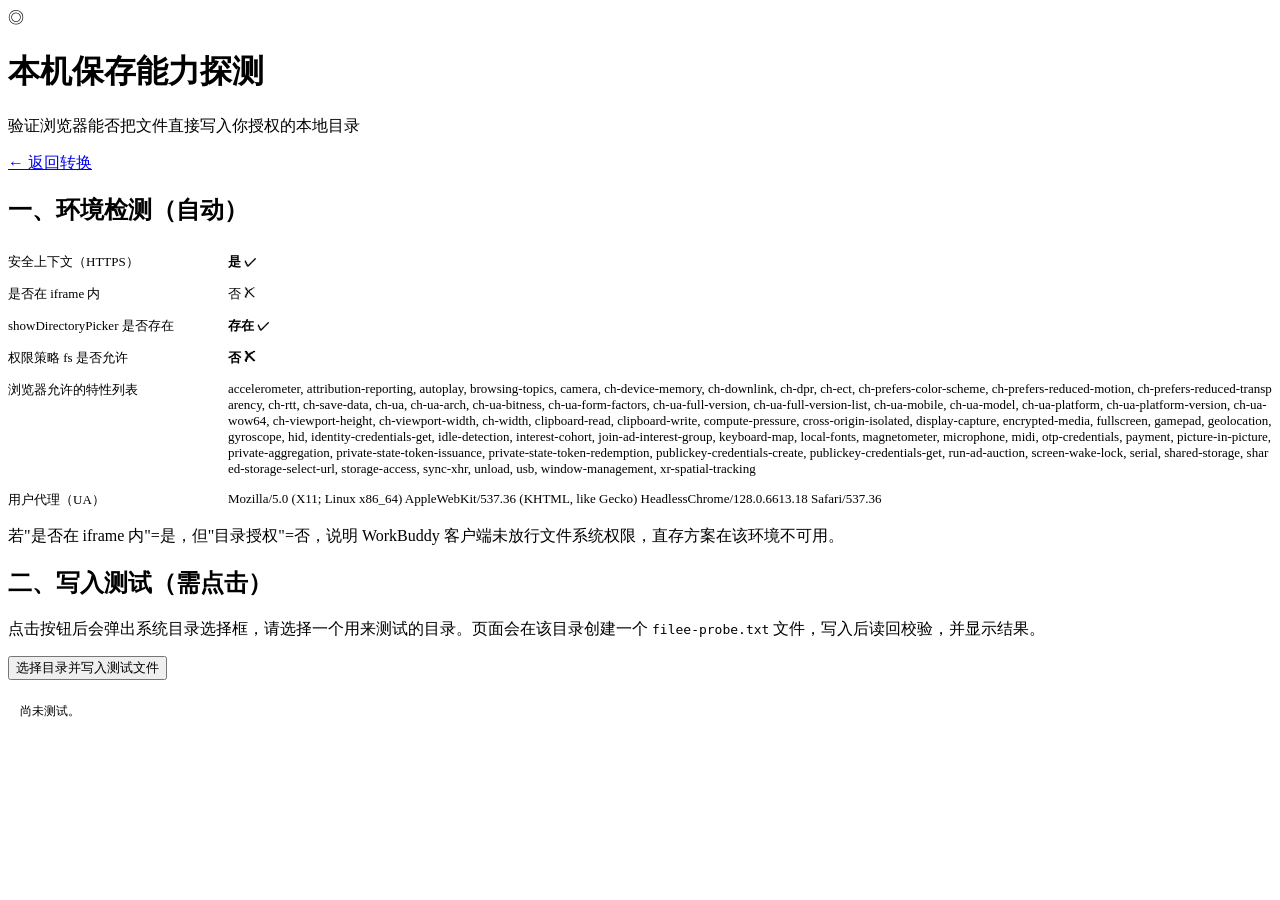
==== src/Filee.Web/wwwroot/fs-probe.html @ fbbc4f79 "feat(web): add File System Access capability probe page Probe secure context, iframe status, showDir" ====
<!doctype html>
<html lang="zh-CN">
<head>
  <meta charset="utf-8" />
  <meta name="viewport" content="width=device-width, initial-scale=1" />
  <title>本机保存能力探测 · Filee</title>
  <link rel="stylesheet" href="/styles.css" />
  <style>
    .probe-row { display: flex; gap: 10px; padding: 7px 0; border-bottom: 1px solid var(--border); font-size: 13px; }
    .probe-row:last-child { border-bottom: 0; }
    .probe-key { min-width: 210px; color: var(--text-secondary); }
    .probe-val { color: var(--text-primary); word-break: break-all; }
    .probe-ok { color: var(--text-success); font-weight: 600; }
    .probe-no { color: var(--text-warn); font-weight: 600; }
    #probe-log {
      white-space: pre-wrap; word-break: break-all; font-size: 12px; line-height: 1.6;
      background: var(--surface-1); border: 1px solid var(--border);
      border-radius: 8px; padding: 10px 12px; margin-top: 12px; min-height: 40px;
    }
    .probe-actions { display: flex; gap: 8px; flex-wrap: wrap; margin-top: 14px; }
  </style>
</head>
<body>
  <main class="shell">
    <header class="topbar">
      <div class="brand">
        <span class="brand-mark" aria-hidden="true">◎</span>
        <div><h1>本机保存能力探测</h1><p class="subtle">验证浏览器能否把文件直接写入你授权的本地目录</p></div>
      </div>
      <a href="/" class="ghost back-link">← 返回转换</a>
    </header>

    <section class="card">
      <h2 class="pane-title">一、环境检测（自动）</h2>
      <div id="probe-env"></div>
      <p class="subtle" style="margin-top:10px">若"是否在 iframe 内"=是，但"目录授权"=否，说明 WorkBuddy 客户端未放行文件系统权限，直存方案在该环境不可用。</p>
    </section>

    <section class="card">
      <h2 class="pane-title">二、写入测试（需点击）</h2>
      <p>点击按钮后会弹出系统目录选择框，请选择一个用来测试的目录。页面会在该目录创建一个 <code>filee-probe.txt</code> 文件，写入后读回校验，并显示结果。</p>
      <div class="probe-actions">
        <button id="probe-run" type="button">选择目录并写入测试文件</button>
        <button id="probe-clean" type="button" class="ghost" hidden>删除测试文件</button>
      </div>
      <div id="probe-log" role="status">尚未测试。</div>
    </section>
  </main>

  <script>
    (function () {
      "use strict";
      var env = document.getElementById("probe-env");
      var logBox = document.getElementById("probe-log");
      var btnRun = document.getElementById("probe-run");
      var btnClean = document.getElementById("probe-clean");
      var dirHandle = null;
      var PROBE_FILE = "filee-probe.txt";

      function log(line) {
        var ts = new Date().toLocaleTimeString("zh-CN", { hour12: false });
        logBox.textContent += "\n[" + ts + "] " + line;
      }
      function row(key, value, ok) {
        var div = document.createElement("div");
        div.className = "probe-row";
        var k = document.createElement("span"); k.className = "probe-key"; k.textContent = key;
        var v = document.createElement("span");
        v.className = "probe-val " + (ok === true ? "probe-ok" : ok === false ? "probe-no" : "");
        v.textContent = value;
        div.append(k, v); env.appendChild(div);
      }
      function yn(b) { return b ? "是 ✓" : "否 ✗"; }

      // 环境探测（只读，不弹框）
      var secure = !!window.isSecureContext;
      var inIframe = window.self !== window.top;
      var hasApi = typeof window.showDirectoryPicker === "function";
      var pm = document.permissionsPolicy || document.featurePolicy || null;
      var fsAllowed = pm && typeof pm.allowsFeature === "function" ? pm.allowsFeature("fs") : null;
      var allowed = pm && typeof pm.allowedFeatures === "function" ? pm.allowedFeatures().slice().sort() : [];

      row("安全上下文（HTTPS）", yn(secure) + (secure ? "" : " — 非 HTTPS 时 API 不可用"), secure);
      row("是否在 iframe 内", yn(inIframe), null);
      row("showDirectoryPicker 是否存在", hasApi ? "存在 ✓" : "不存在 ✗（浏览器不支持）", hasApi);
      row("权限策略 fs 是否允许", fsAllowed === null ? "浏览器未暴露权限策略接口" : yn(fsAllowed), fsAllowed);
      row("浏览器允许的特性列表", allowed.length ? allowed.join(", ") : "（无法读取或未暴露）", null);
      row("用户代理（UA）", navigator.userAgent, null);

      if (!hasApi) {
        btnRun.disabled = true;
        log("检测结束：当前浏览器不支持 showDirectoryPicker，直存方案不可用（可继续用现有下载按钮）。");
      }

      btnRun.addEventListener("click", async function () {
        logBox.textContent = "";
        log("开始写入测试…");
        try {
          if (typeof window.showDirectoryPicker !== "function")
            throw new Error("showDirectoryPicker 不存在（浏览器不支持或非安全上下文）");

          // 必须由用户手势触发；跨域 iframe 若未放通权限会在此抛 SecurityError
          dirHandle = await window.showDirectoryPicker({ mode: "readwrite", id: "filee-fs-probe" });
          log("目录授权成功：" + dirHandle.name);

          var fh = await dirHandle.getFileHandle(PROBE_FILE, { create: true });
          var writable = await fh.createWritable();
          await writable.write(new Blob(["filee fs probe ok\n"], { type: "text/plain" }));
          await writable.close();
          log("写入成功：" + PROBE_FILE);

          var readBack = await (await (await dirHandle.getFileHandle(PROBE_FILE)).getFile()).text();
          log("读回校验：" + JSON.stringify(readBack.trim()));

          log("结论：本机直存可行 ✅ —— 可进入完整功能开发。");
          btnClean.hidden = false;
        } catch (e) {
          var name = e && e.name ? e.name : "Error";
          var msg = e && e.message ? e.message : String(e);
          log("失败：" + name + " — " + msg);
          if (name === "SecurityError")
            log("判断：被同源策略或 iframe 权限策略拦截。WorkBuddy 客户端需给菜单 iframe 放通 fs 权限，否则该环境不可用。");
          else if (name === "AbortError")
            log("判断：你取消了目录选择，或所选目录被浏览器判定为敏感目录。可换一个普通目录重试。");
          else
            log("判断：其它错误，请把本页截图发给开发者。");
        }
      });

      btnClean.addEventListener("click", async function () {
        if (!dirHandle) { log("没有可清理的目录句柄，请先完成一次写入测试。"); return; }
        try {
          await dirHandle.removeEntry(PROBE_FILE);
          log("已删除测试文件 " + PROBE_FILE);
          btnClean.hidden = true;
        } catch (e) { log("删除失败：" + (e && e.message ? e.message : e)); }
      });
    })();
  </script>
</body>
</html>
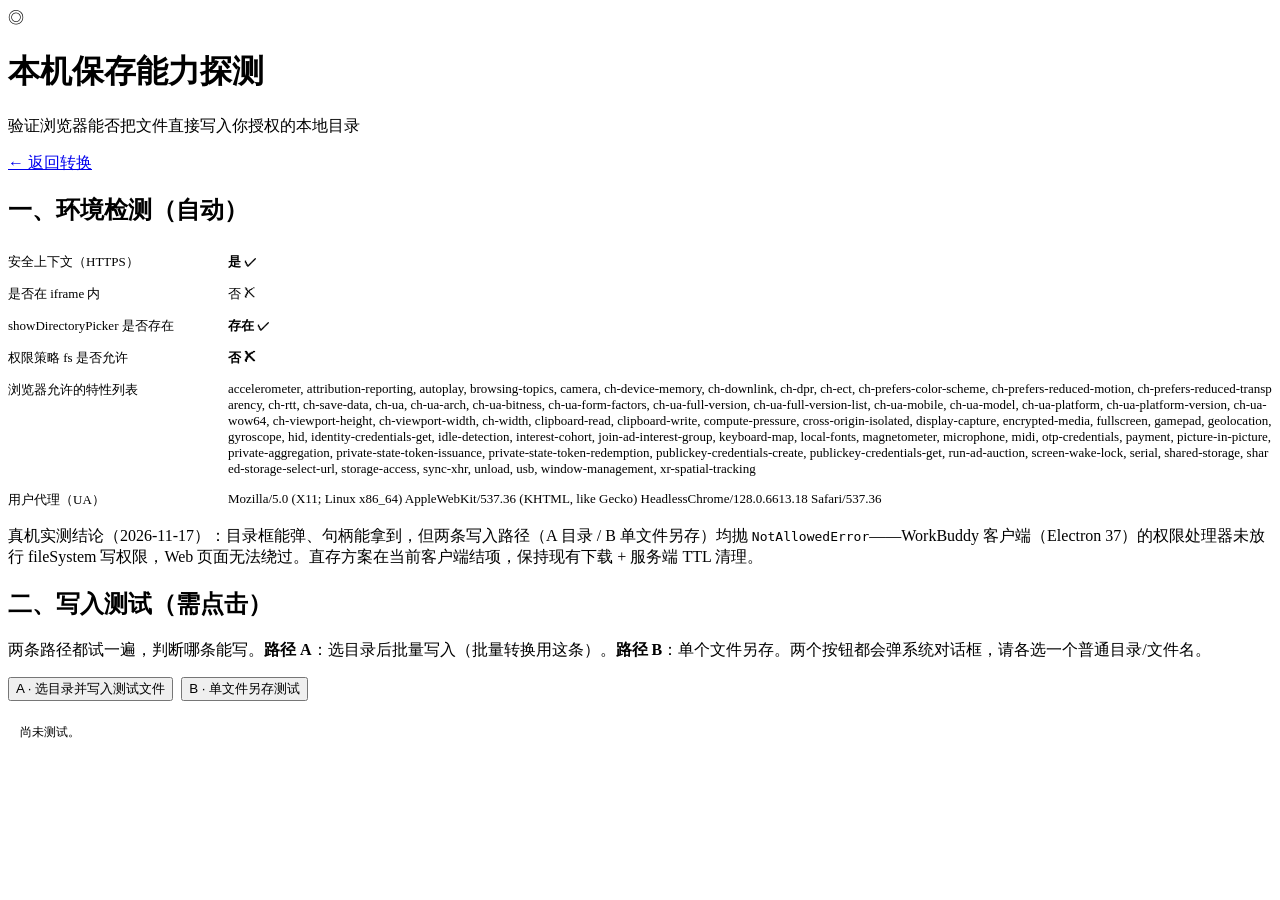
==== commit 4e2f300b: "docs(web): record FS Access probe verdict - blocked by Electron Real-device probe: both directory-pi" ====
--- a/src/Filee.Web/wwwroot/fs-probe.html
+++ b/src/Filee.Web/wwwroot/fs-probe.html
@@ -33,14 +33,15 @@
     <section class="card">
       <h2 class="pane-title">一、环境检测（自动）</h2>
       <div id="probe-env"></div>
-      <p class="subtle" style="margin-top:10px">若"是否在 iframe 内"=是，但"目录授权"=否，说明 WorkBuddy 客户端未放行文件系统权限，直存方案在该环境不可用。</p>
+      <p class="subtle" style="margin-top:10px">真机实测结论（2026-11-17）：目录框能弹、句柄能拿到，但两条写入路径（A 目录 / B 单文件另存）均抛 <code>NotAllowedError</code>——WorkBuddy 客户端（Electron 37）的权限处理器未放行 fileSystem 写权限，Web 页面无法绕过。直存方案在当前客户端结项，保持现有下载 + 服务端 TTL 清理。</p>
     </section>
 
     <section class="card">
       <h2 class="pane-title">二、写入测试（需点击）</h2>
-      <p>点击按钮后会弹出系统目录选择框，请选择一个用来测试的目录。页面会在该目录创建一个 <code>filee-probe.txt</code> 文件，写入后读回校验，并显示结果。</p>
+      <p>两条路径都试一遍，判断哪条能写。<strong>路径 A</strong>：选目录后批量写入（批量转换用这条）。<strong>路径 B</strong>：单个文件另存。两个按钮都会弹系统对话框，请各选一个普通目录/文件名。</p>
       <div class="probe-actions">
-        <button id="probe-run" type="button">选择目录并写入测试文件</button>
+        <button id="probe-run" type="button">A · 选目录并写入测试文件</button>
+        <button id="probe-save" type="button">B · 单文件另存测试</button>
         <button id="probe-clean" type="button" class="ghost" hidden>删除测试文件</button>
       </div>
       <div id="probe-log" role="status">尚未测试。</div>
@@ -53,6 +54,7 @@
       var env = document.getElementById("probe-env");
       var logBox = document.getElementById("probe-log");
       var btnRun = document.getElementById("probe-run");
+      var btnSave = document.getElementById("probe-save");
       var btnClean = document.getElementById("probe-clean");
       var dirHandle = null;
       var PROBE_FILE = "filee-probe.txt";
@@ -89,7 +91,11 @@
 
       if (!hasApi) {
         btnRun.disabled = true;
-        log("检测结束：当前浏览器不支持 showDirectoryPicker，直存方案不可用（可继续用现有下载按钮）。");
+        log("检测结束：当前浏览器不支持 showDirectoryPicker，路径 A 不可用（仍可试路径 B 或继续用现有下载按钮）。");
+      }
+      if (typeof window.showSaveFilePicker !== "function") {
+        btnSave.disabled = true;
+        log("检测：当前浏览器不支持 showSaveFilePicker，路径 B 不可用。");
       }
 
       btnRun.addEventListener("click", async function () {
@@ -118,10 +124,41 @@
           var name = e && e.name ? e.name : "Error";
           var msg = e && e.message ? e.message : String(e);
           log("失败：" + name + " — " + msg);
-          if (name === "SecurityError")
+          if (name === "NotAllowedError")
+            log("判断：目录框能弹但写入被拒 —— WorkBuddy 客户端（Electron）的权限处理器未放行 fileSystem 写权限。这是客户端主进程设置，Web 页面无法绕过。请再试路径 B 确认。");
+          else if (name === "SecurityError")
             log("判断：被同源策略或 iframe 权限策略拦截。WorkBuddy 客户端需给菜单 iframe 放通 fs 权限，否则该环境不可用。");
           else if (name === "AbortError")
             log("判断：你取消了目录选择，或所选目录被浏览器判定为敏感目录。可换一个普通目录重试。");
+          else
+            log("判断：其它错误，请把本页截图发给开发者。");
+        }
+      });
+
+      btnSave.addEventListener("click", async function () {
+        logBox.textContent = "";
+        log("路径 B：单文件另存测试开始…");
+        try {
+          if (typeof window.showSaveFilePicker !== "function")
+            throw new Error("showSaveFilePicker 不存在（浏览器不支持）");
+          var fileHandle = await window.showSaveFilePicker({
+            suggestedName: "filee-probe-b.txt",
+            types: [{ description: "文本文件", accept: { "text/plain": [".txt"] } }],
+          });
+          log("文件句柄获取成功：" + fileHandle.name);
+          var writable = await fileHandle.createWritable();
+          await writable.write(new Blob(["filee fs probe B ok\n"], { type: "text/plain" }));
+          await writable.close();
+          log("写入成功，读回校验：" + JSON.stringify((await (await fileHandle.getFile()).text()).trim()));
+          log("结论：路径 B（单文件另存）可行 ✅ —— 批量时逐个弹保存框可作为备选方案。");
+        } catch (e) {
+          var n = e && e.name ? e.name : "Error";
+          var m = e && e.message ? e.message : String(e);
+          log("失败：" + n + " — " + m);
+          if (n === "NotAllowedError")
+            log("判断：写入同样被 Electron 权限处理器拒绝 —— 两条路径均不通，当前客户端无法直存，请保持现有下载方案。");
+          else if (n === "AbortError")
+            log("判断：你取消了保存。可重试并选一个普通文件名/目录。");
           else
             log("判断：其它错误，请把本页截图发给开发者。");
         }
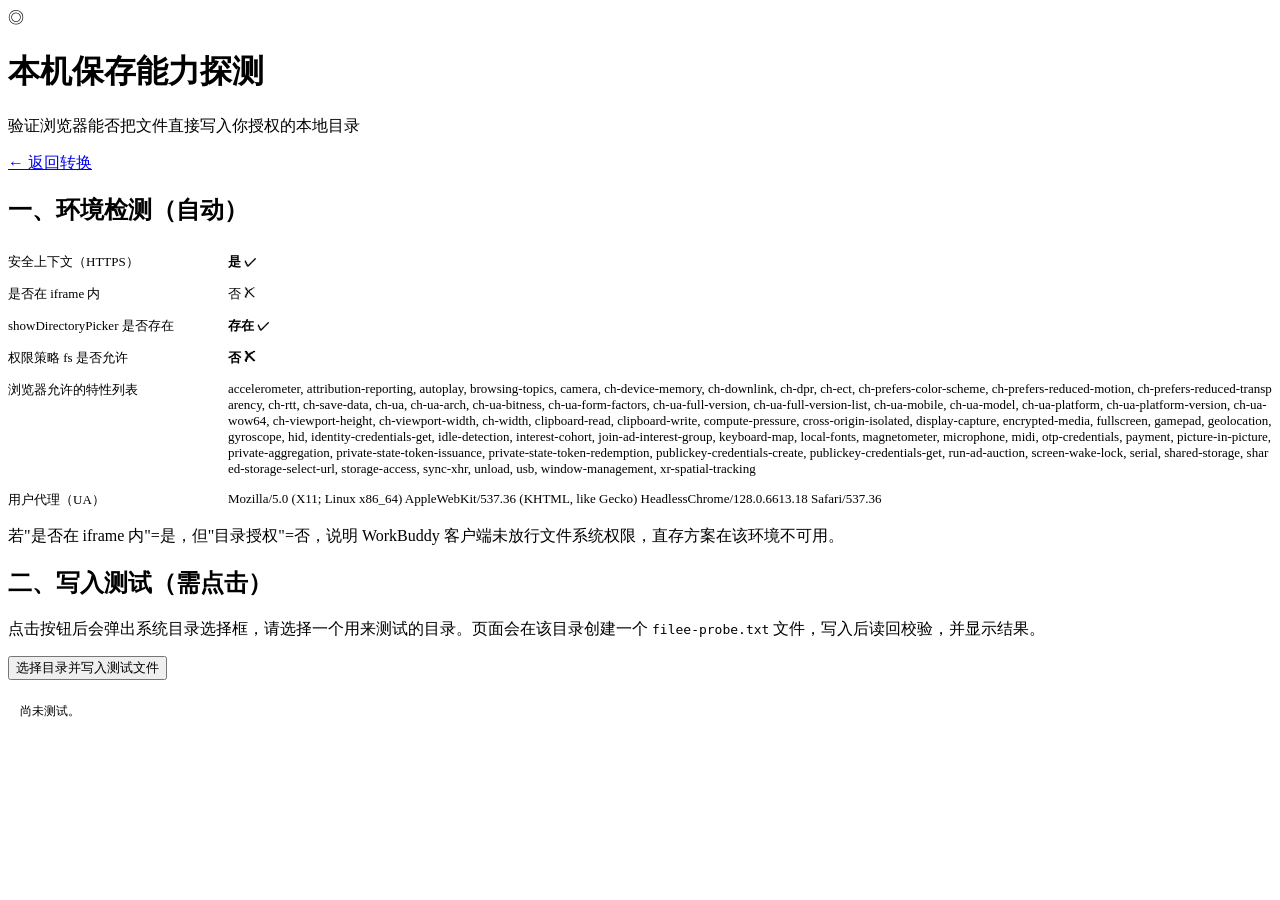
==== commit 2e562a52: "Revert "docs(web): record FS Access probe verdict - blocked by Electron" This reverts commit 4e2f300" ====
--- a/src/Filee.Web/wwwroot/fs-probe.html
+++ b/src/Filee.Web/wwwroot/fs-probe.html
@@ -33,15 +33,14 @@
     <section class="card">
       <h2 class="pane-title">一、环境检测（自动）</h2>
       <div id="probe-env"></div>
-      <p class="subtle" style="margin-top:10px">真机实测结论（2026-11-17）：目录框能弹、句柄能拿到，但两条写入路径（A 目录 / B 单文件另存）均抛 <code>NotAllowedError</code>——WorkBuddy 客户端（Electron 37）的权限处理器未放行 fileSystem 写权限，Web 页面无法绕过。直存方案在当前客户端结项，保持现有下载 + 服务端 TTL 清理。</p>
+      <p class="subtle" style="margin-top:10px">若"是否在 iframe 内"=是，但"目录授权"=否，说明 WorkBuddy 客户端未放行文件系统权限，直存方案在该环境不可用。</p>
     </section>
 
     <section class="card">
       <h2 class="pane-title">二、写入测试（需点击）</h2>
-      <p>两条路径都试一遍，判断哪条能写。<strong>路径 A</strong>：选目录后批量写入（批量转换用这条）。<strong>路径 B</strong>：单个文件另存。两个按钮都会弹系统对话框，请各选一个普通目录/文件名。</p>
+      <p>点击按钮后会弹出系统目录选择框，请选择一个用来测试的目录。页面会在该目录创建一个 <code>filee-probe.txt</code> 文件，写入后读回校验，并显示结果。</p>
       <div class="probe-actions">
-        <button id="probe-run" type="button">A · 选目录并写入测试文件</button>
-        <button id="probe-save" type="button">B · 单文件另存测试</button>
+        <button id="probe-run" type="button">选择目录并写入测试文件</button>
         <button id="probe-clean" type="button" class="ghost" hidden>删除测试文件</button>
       </div>
       <div id="probe-log" role="status">尚未测试。</div>
@@ -54,7 +53,6 @@
       var env = document.getElementById("probe-env");
       var logBox = document.getElementById("probe-log");
       var btnRun = document.getElementById("probe-run");
-      var btnSave = document.getElementById("probe-save");
       var btnClean = document.getElementById("probe-clean");
       var dirHandle = null;
       var PROBE_FILE = "filee-probe.txt";
@@ -91,11 +89,7 @@
 
       if (!hasApi) {
         btnRun.disabled = true;
-        log("检测结束：当前浏览器不支持 showDirectoryPicker，路径 A 不可用（仍可试路径 B 或继续用现有下载按钮）。");
-      }
-      if (typeof window.showSaveFilePicker !== "function") {
-        btnSave.disabled = true;
-        log("检测：当前浏览器不支持 showSaveFilePicker，路径 B 不可用。");
+        log("检测结束：当前浏览器不支持 showDirectoryPicker，直存方案不可用（可继续用现有下载按钮）。");
       }
 
       btnRun.addEventListener("click", async function () {
@@ -124,41 +118,10 @@
           var name = e && e.name ? e.name : "Error";
           var msg = e && e.message ? e.message : String(e);
           log("失败：" + name + " — " + msg);
-          if (name === "NotAllowedError")
-            log("判断：目录框能弹但写入被拒 —— WorkBuddy 客户端（Electron）的权限处理器未放行 fileSystem 写权限。这是客户端主进程设置，Web 页面无法绕过。请再试路径 B 确认。");
-          else if (name === "SecurityError")
+          if (name === "SecurityError")
             log("判断：被同源策略或 iframe 权限策略拦截。WorkBuddy 客户端需给菜单 iframe 放通 fs 权限，否则该环境不可用。");
           else if (name === "AbortError")
             log("判断：你取消了目录选择，或所选目录被浏览器判定为敏感目录。可换一个普通目录重试。");
-          else
-            log("判断：其它错误，请把本页截图发给开发者。");
-        }
-      });
-
-      btnSave.addEventListener("click", async function () {
-        logBox.textContent = "";
-        log("路径 B：单文件另存测试开始…");
-        try {
-          if (typeof window.showSaveFilePicker !== "function")
-            throw new Error("showSaveFilePicker 不存在（浏览器不支持）");
-          var fileHandle = await window.showSaveFilePicker({
-            suggestedName: "filee-probe-b.txt",
-            types: [{ description: "文本文件", accept: { "text/plain": [".txt"] } }],
-          });
-          log("文件句柄获取成功：" + fileHandle.name);
-          var writable = await fileHandle.createWritable();
-          await writable.write(new Blob(["filee fs probe B ok\n"], { type: "text/plain" }));
-          await writable.close();
-          log("写入成功，读回校验：" + JSON.stringify((await (await fileHandle.getFile()).text()).trim()));
-          log("结论：路径 B（单文件另存）可行 ✅ —— 批量时逐个弹保存框可作为备选方案。");
-        } catch (e) {
-          var n = e && e.name ? e.name : "Error";
-          var m = e && e.message ? e.message : String(e);
-          log("失败：" + n + " — " + m);
-          if (n === "NotAllowedError")
-            log("判断：写入同样被 Electron 权限处理器拒绝 —— 两条路径均不通，当前客户端无法直存，请保持现有下载方案。");
-          else if (n === "AbortError")
-            log("判断：你取消了保存。可重试并选一个普通文件名/目录。");
           else
             log("判断：其它错误，请把本页截图发给开发者。");
         }
